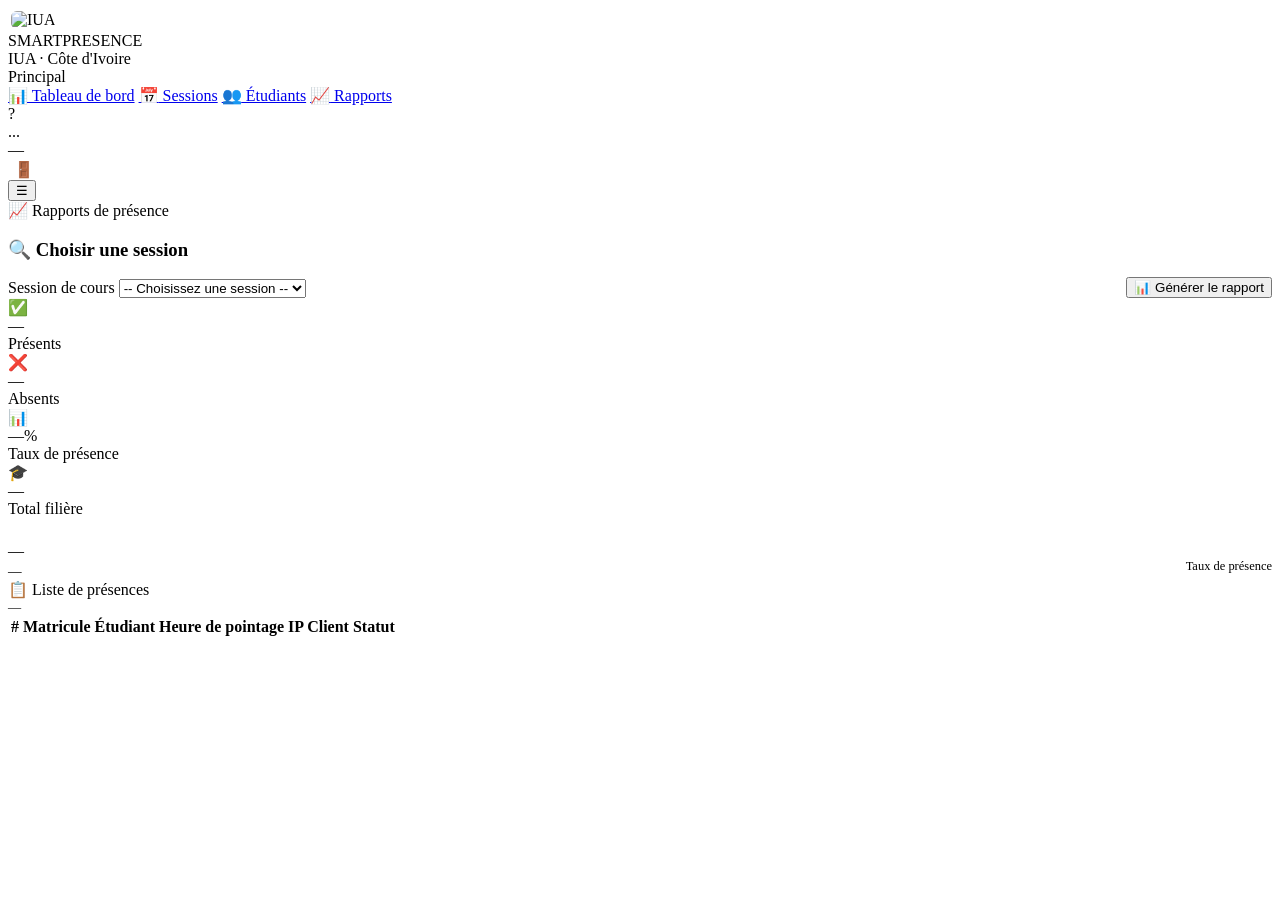
==== public/reports.html @ b832d195 "Initial commit - SMARTPRESENCE CI v1.0 - Institut Universitaire d'Abidjan" ====
<!DOCTYPE html>
<html lang="fr">
<head>
  <meta charset="UTF-8">
  <meta name="viewport" content="width=device-width, initial-scale=1.0">
  <title>Rapports — SMARTPRESENCE CI</title>
  <link rel="stylesheet" href="/assets/css/main.css">
</head>
<body>
<div class="app-layout">
  <aside class="sidebar" id="sidebar">
    <div class="sidebar-logo">
      <div class="sidebar-logo-icon" style="background:#fff;overflow:hidden;padding:3px;">
        <img src="/assets/img/logo-iua.jpg" alt="IUA" style="width:100%;height:100%;object-fit:contain;border-radius:6px;">
      </div>
      <div class="sidebar-logo-text">
        <div class="app-name">SMARTPRESENCE</div>
        <div class="app-subtitle">IUA · Côte d'Ivoire</div>
      </div>
    </div>
    <nav class="sidebar-nav">
      <div class="nav-section-title">Principal</div>
      <a href="/dashboard.html" class="nav-item"><span class="nav-item-icon">📊</span> Tableau de bord</a>
      <a href="/session.html"   class="nav-item"><span class="nav-item-icon">📅</span> Sessions</a>
      <a href="/students.html"  class="nav-item"><span class="nav-item-icon">👥</span> Étudiants</a>
      <a href="/reports.html"   class="nav-item active"><span class="nav-item-icon">📈</span> Rapports</a>
    </nav>
    <div class="sidebar-footer">
      <div class="user-info">
        <div class="user-avatar" id="user-avatar">?</div>
        <div class="user-details">
          <div class="user-name" id="user-display-name">...</div>
          <div class="user-role" id="user-display-role">—</div>
        </div>
        <button onclick="logout()" style="background:none;border:none;color:var(--text-muted);cursor:pointer;font-size:1rem;">🚪</button>
      </div>
    </div>
  </aside>
  <div class="sidebar-overlay" id="sidebar-overlay"></div>

  <header class="app-header">
    <div class="header-left">
      <button class="mobile-menu-btn" id="mobile-menu-btn">☰</button>
      <div class="header-title">📈 Rapports de présence</div>
    </div>
    <div class="header-right">
      <button id="export-btn" class="btn btn-outline btn-sm" onclick="exportRapport()" style="display:none;">
        ⬇️ Exporter CSV
      </button>
    </div>
  </header>

  <main class="main-content">

    <!-- Sélection session -->
    <div class="card mb-6">
      <h3 style="margin-bottom:16px;">🔍 Choisir une session</h3>
      <div style="display:flex;gap:14px;align-items:flex-end;flex-wrap:wrap;">
        <div class="form-group" style="margin:0;flex:1;min-width:200px;">
          <label class="form-label">Session de cours</label>
          <select id="session-select" class="form-input" onchange="loadReport()">
            <option value="">-- Choisissez une session --</option>
          </select>
        </div>
        <button class="btn btn-primary" onclick="loadReport()">📊 Générer le rapport</button>
      </div>
    </div>

    <!-- Résumé rapport -->
    <div id="report-summary" class="stats-grid hidden" style="margin-bottom:24px;">
      <div class="stat-card">
        <div class="stat-icon stat-icon-green">✅</div>
        <div class="stat-value" id="r-presents">—</div>
        <div class="stat-label">Présents</div>
      </div>
      <div class="stat-card">
        <div class="stat-icon stat-icon-red">❌</div>
        <div class="stat-value" id="r-absents">—</div>
        <div class="stat-label">Absents</div>
      </div>
      <div class="stat-card">
        <div class="stat-icon stat-icon-blue">📊</div>
        <div class="stat-value" id="r-taux">—%</div>
        <div class="stat-label">Taux de présence</div>
      </div>
      <div class="stat-card">
        <div class="stat-icon stat-icon-purple">🎓</div>
        <div class="stat-value" id="r-total">—</div>
        <div class="stat-label">Total filière</div>
      </div>
    </div>

    <!-- Rapport titre -->
    <div id="report-header" class="hidden mb-6">
      <div class="card" style="background:var(--gradient-card);">
        <div style="display:flex;align-items:center;justify-content:space-between;flex-wrap:wrap;gap:12px;">
          <div>
            <div class="section-title" id="report-title">—</div>
            <div style="font-size:0.85rem;color:var(--text-muted);margin-top:4px;" id="report-details">—</div>
          </div>
          <div style="text-align:right;">
            <div id="report-taux-bar" style="width:120px;height:8px;background:var(--bg-elevated);border-radius:4px;overflow:hidden;">
              <div id="report-taux-fill" style="height:100%;background:var(--gradient-accent);border-radius:4px;transition:width 0.8s var(--ease-spring);width:0%;"></div>
            </div>
            <div style="font-size:0.78rem;color:var(--text-muted);margin-top:4px;" id="report-taux-label">Taux de présence</div>
          </div>
        </div>
      </div>
    </div>

    <!-- Table présences -->
    <div id="report-table-container" class="card hidden">
      <div class="section-header mb-6">
        <div class="section-title">📋 Liste de présences</div>
        <div style="font-size:0.82rem;color:var(--text-muted);" id="report-count-label">—</div>
      </div>
      <div class="table-container">
        <table class="table">
          <thead>
            <tr>
              <th>#</th>
              <th>Matricule</th>
              <th>Étudiant</th>
              <th>Heure de pointage</th>
              <th>IP Client</th>
              <th>Statut</th>
            </tr>
          </thead>
          <tbody id="report-tbody"></tbody>
        </table>
      </div>
    </div>

  </main>
</div>

<div id="toast-container"></div>
<script src="/assets/js/app.js"></script>
<script>
let currentReportData = null;

document.addEventListener('DOMContentLoaded', async () => {
  const user = await requireAuth();
  if (!user) return;
  fillUserInfo(user);
  await loadSessions();

  // Si session passée en URL
  const params = new URLSearchParams(window.location.search);
  const sid = params.get('session');
  if (sid) {
    document.getElementById('session-select').value = sid;
    setTimeout(loadReport, 500);
  }
});

async function loadSessions() {
  const res  = await apiFetch('/api/sessions');
  const data = await res.json();
  const sel  = document.getElementById('session-select');

  (data.sessions || []).forEach(s => {
    const opt = document.createElement('option');
    opt.value = s.id;
    opt.textContent = `#${s.id} · ${s.titre} (${s.statut==='ouverte'?'🟢':'🔴'} ${s.statut}) · ${s.presences_count} présences`;
    sel.appendChild(opt);
  });
}

async function loadReport() {
  const sid = parseInt(document.getElementById('session-select').value);
  if (!sid) return;

  // Afficher loading
  document.getElementById('report-tbody').innerHTML =
    '<tr><td colspan="6" style="text-align:center;padding:32px;color:var(--text-muted);"><div class="spinner" style="margin:0 auto 12px;"></div>Génération...</td></tr>';

  try {
    const res  = await apiFetch(`/api/reports/session/${sid}`);
    const data = await res.json();
    if (!data.success) return;

    currentReportData = data;

    // Résumé stats
    const absents = data.total_etudiants_filiere - data.total_presents;
    document.getElementById('r-presents').textContent = data.total_presents;
    document.getElementById('r-absents').textContent  = Math.max(0, absents);
    document.getElementById('r-taux').textContent     = data.taux_presence + '%';
    document.getElementById('r-total').textContent    = data.total_etudiants_filiere;

    document.getElementById('report-summary').classList.remove('hidden');

    // En-tête rapport
    const s = data.session;
    document.getElementById('report-title').textContent  = s.titre;
    document.getElementById('report-details').textContent =
      `${s.filiere_nom} · ${s.enseignant_nom} · ${formatDate(s.date_debut)}`;
    document.getElementById('report-taux-fill').style.width = data.taux_presence + '%';
    document.getElementById('report-taux-label').textContent = `Taux : ${data.taux_presence}%`;
    document.getElementById('report-header').classList.remove('hidden');

    // Tableau
    document.getElementById('report-count-label').textContent =
      `${data.total_presents} présent(s) sur ${data.total_etudiants_filiere} inscrit(s)`;

    const tbody = document.getElementById('report-tbody');
    if (!data.presences.length) {
      tbody.innerHTML = '<tr><td colspan="6" style="text-align:center;padding:40px;color:var(--text-muted);">Aucune présence enregistrée pour cette session</td></tr>';
    } else {
      tbody.innerHTML = data.presences.map((p, i) => `
        <tr>
          <td style="color:var(--text-muted);">${i+1}</td>
          <td><span class="badge badge-info" style="font-family:var(--font-mono);">${escHtml(p.matricule)}</span></td>
          <td style="font-weight:600;color:var(--text-primary);">${escHtml(p.etudiant_nom)}</td>
          <td style="color:var(--text-secondary);">🕐 ${escHtml(p.horodatage)}</td>
          <td style="font-family:var(--font-mono);font-size:0.8rem;color:var(--text-muted);">${escHtml(p.ip_client)}</td>
          <td><span class="badge badge-success">✅ Validé</span></td>
        </tr>
      `).join('');
    }

    document.getElementById('report-table-container').classList.remove('hidden');
    document.getElementById('export-btn').style.display = '';
    showToast('success', `📊 Rapport généré : ${data.total_presents} présent(s)`);

  } catch(e) {
    console.error(e);
    showToast('error', 'Erreur lors de la génération du rapport');
  }
}

// Export CSV
function exportRapport() {
  if (!currentReportData) return;
  const d = currentReportData;

  let csv = `"Titre",${JSON.stringify(d.session.titre)}\n`;
  csv += `"Filière",${JSON.stringify(d.session.filiere_nom)}\n`;
  csv += `"Enseignant",${JSON.stringify(d.session.enseignant_nom)}\n`;
  csv += `"Date",${JSON.stringify(formatDate(d.session.date_debut))}\n`;
  csv += `"Présents",${d.total_presents}\n`;
  csv += `"Total filière",${d.total_etudiants_filiere}\n`;
  csv += `"Taux",${d.taux_presence}%\n\n`;
  csv += '"#","Matricule","Étudiant","Heure"\n';

  d.presences.forEach((p, i) => {
    csv += `${i+1},"${p.matricule}","${p.etudiant_nom}","${p.horodatage}"\n`;
  });

  const blob = new Blob(['\ufeff' + csv], { type: 'text/csv;charset=utf-8;' });
  const url  = URL.createObjectURL(blob);
  const link = document.createElement('a');
  link.href  = url;
  link.download = `rapport_session_${d.session.id}.csv`;
  link.click();
  URL.revokeObjectURL(url);
  showToast('success', '⬇️ Export CSV en cours...');
}
</script>
</body>
</html>
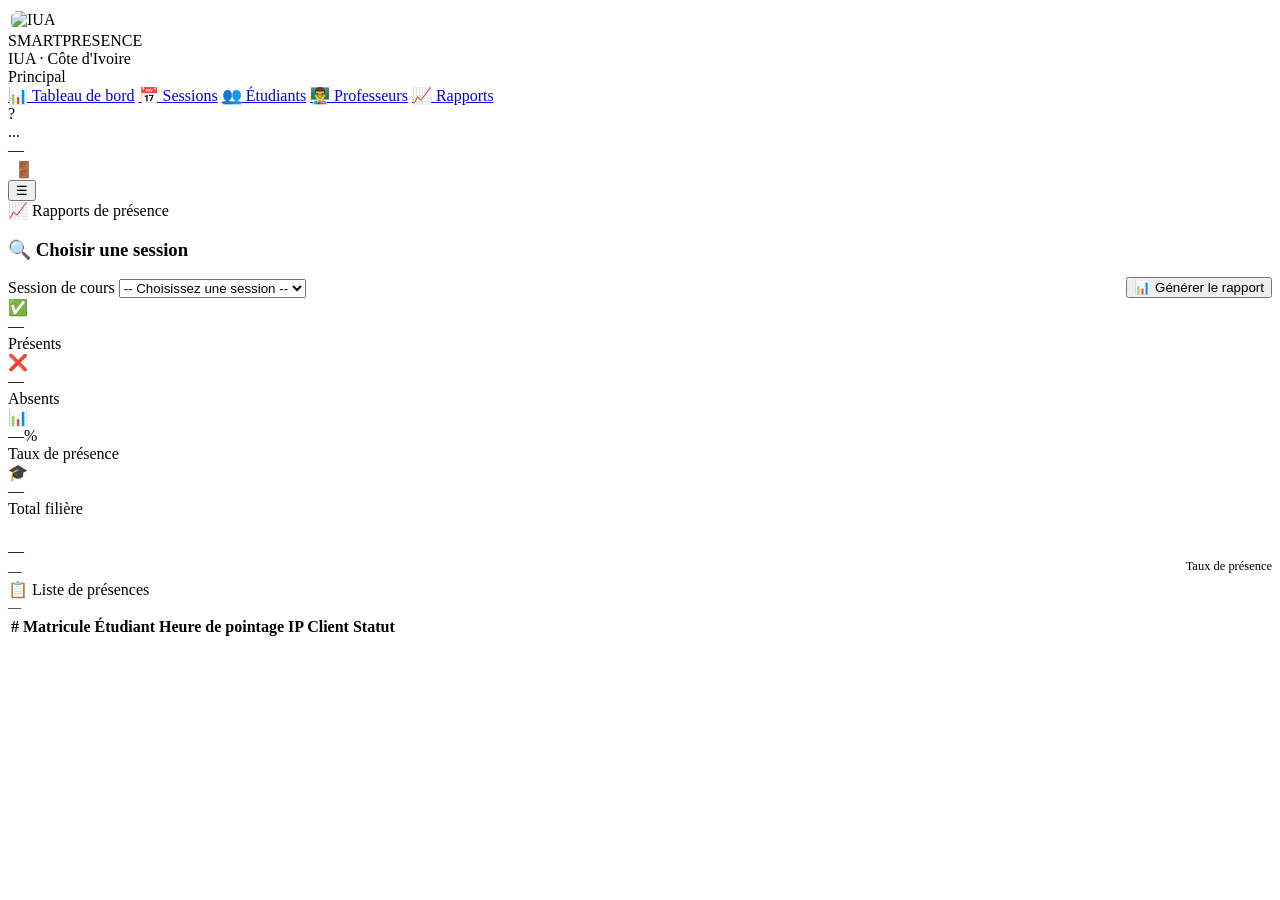
==== commit e3ba6a56: "Feat: Ajout gestion complète des professeurs" ====
--- a/public/reports.html
+++ b/public/reports.html
@@ -23,6 +23,7 @@
       <a href="/dashboard.html" class="nav-item"><span class="nav-item-icon">📊</span> Tableau de bord</a>
       <a href="/session.html"   class="nav-item"><span class="nav-item-icon">📅</span> Sessions</a>
       <a href="/students.html"  class="nav-item"><span class="nav-item-icon">👥</span> Étudiants</a>
+      <a href="/teachers.html"  class="nav-item admin-only"><span class="nav-item-icon">👨‍🏫</span> Professeurs</a>
       <a href="/reports.html"   class="nav-item active"><span class="nav-item-icon">📈</span> Rapports</a>
     </nav>
     <div class="sidebar-footer">
